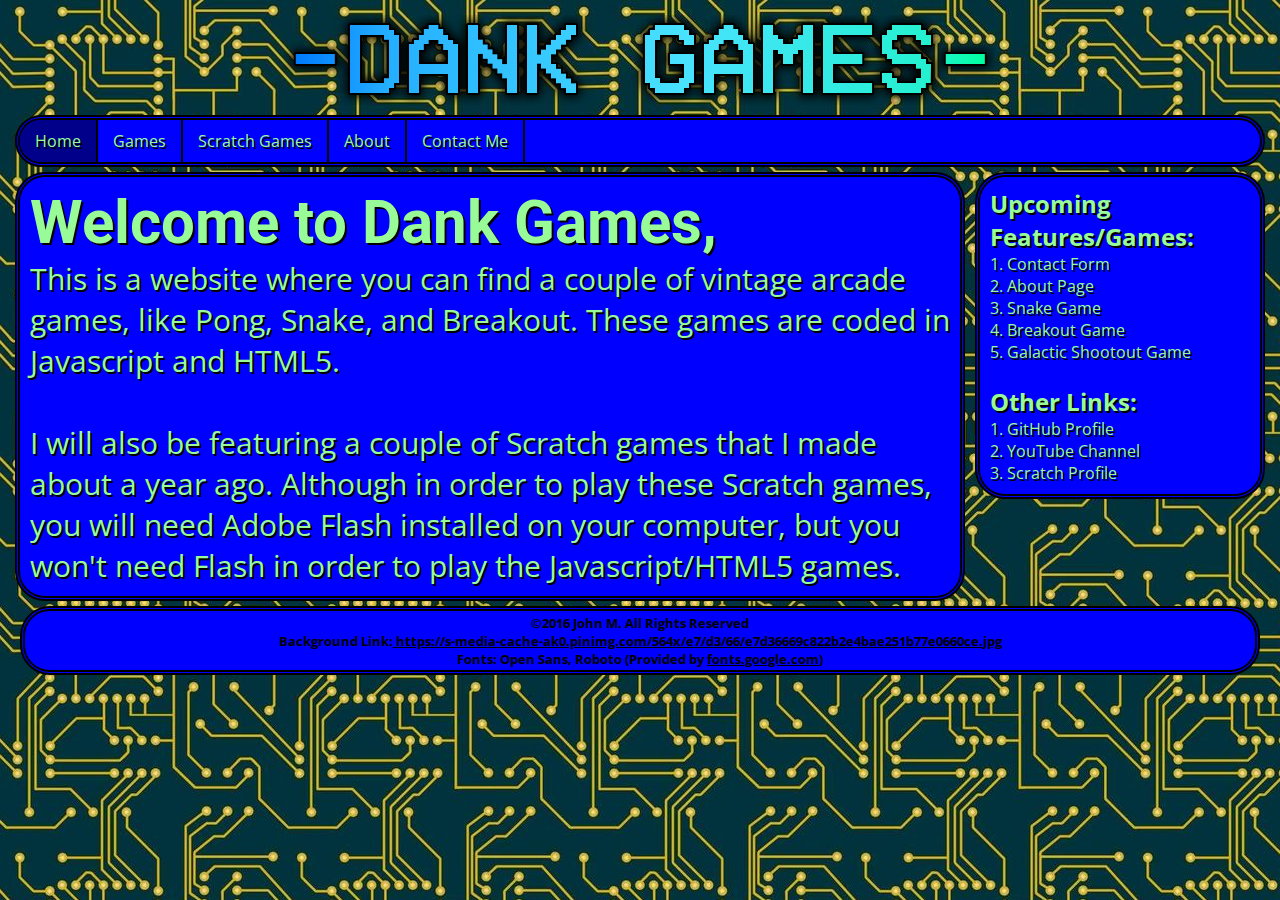
==== index.html @ d9bec010 "Fixed Footer Issue" ====
<!doctype html>
<html lang="en">
  <head>
    <meta charset="utf-8">
    
    <!--Meta Keywords for search engines-->
    <meta name="keywords" content="Games, HTML5 Games, Javascript Games, Scratch">
    <meta name="author" content="John Marcus Mabanta">
    <meta name="description" content="A collection of cloned, vintage games.">
      
    <!--Allows for some responsiveness (browser size)-->
    <meta name="viewport" content="width=device-width, initial-scale=1.0">
      
    <!-- Main CSS Stylesheet -->
    <link rel="stylesheet" type="text/css" href="main.css">
      
    <!-- Icon for the website (located by the title of the webpage) -->
    <link rel="shortcut icon" type="image/png" href="images/favicon.png">
      
    <!--Font from Google Fonts-->
    <link href="https://fonts.googleapis.com/css?family=Open+Sans|Roboto" rel="stylesheet">
    
    <title>Dank Games</title>
  </head>
<body>
      
    <div id="container">
	<!--Title Banner-->
    <header>
      <a href="index.html"><img src="images/logo.png" alt="Dank Games"></a>
    </header>

	<!--Navigation Bar-->
    <nav>
      <ul class="menu">
        <li><a href="#" class="active">Home</a></li>

        <!--Dropdown Menu-->
        <li class="dropdown">
          <a href="#" class="dropdown-button">Games</a>
          <div class="dropdown-content">
          	<ul>
            	<li class="droplink"><a href="#">Galactic Shootout</a></li>
            	<li class="droplink"><a href="#">Breakout</a></li>
            	<li class="droplink"><a href="#">Snake</a></li>
          	</ul>
          </div>
        </li>
          
         <li class="dropdown">
          <a href="#" class="dropdown-button">Scratch Games</a>
          <div class="dropdown-content">
          	<ul>
            	<li class="droplink"><a href="scratch-games/derpy-face.html">Derpy Face</a></li>
            	<li class="droplink"><a href="scratch-games/click-to-win.html">Click to Win!</a></li>
            	<li class="droplink"><a href="scratch-games/space-pong.html">Space Pong</a></li>
          	</ul>
          </div>
        </li>  
          
        <li><a href="#">About</a></li>
        <li><a href="#">Contact Me</a></li>
      </ul>
    </nav>

    <!--Sidebar-->
    <div id="sidebar">
        <h2>Upcoming Features/Games:</h2>
		<ul style="list-style-type: dot; list-style-position: inside;">
			<li>Contact Form</li>
			<li>About Page</li>
            <li>Snake Game</li>
            <li>Breakout Game</li>
            <li>Galactic Shootout Game</li>
		</ul>
        <br>
        <h2>Other Links:</h2>
        <ul style="list-style-type: dot; list-style-position: inside;">
            <li><a href="https://github.com/1337GamingElite" target="_blank" style="text-decoration: none; color: #98fb98;">GitHub Profile</a></li>
            <li><a href="https://www.youtube.com/channel/UC3kpHFzqvFxBsbo68NnSj3A" target="_blank" style="text-decoration: none; color: #98fb98;">YouTube Channel</a></li>
            <li><a href="https://scratch.mit.edu/users/1337GamingElite/" target="_blank" style="text-decoration: none; color: #98fb98;">Scratch Profile</a></li>
        </ul>
    </div>
	
    <!--Main Content-->
    <main>
        <h1>Welcome to Dank Games,</h1>
        <p>This is a website where you can find a couple of
        vintage arcade games, like Pong, Snake, and Breakout. These
        games are coded in Javascript and HTML5.</p>
        <br>
        <p>I will also be featuring a couple of Scratch games that I made about a year ago. Although in order to play these Scratch games, you will need Adobe Flash installed on your computer, but you won't need Flash in order to play the Javascript/HTML5 games.</p>
    </main>
    
    <!--Copyright-->
    <footer>
        <h6>©2016 John M. All Rights Reserved</h6>
        <h6>Background Link:<a href="https://s-media-cache-ak0.pinimg.com/564x/e7/d3/66/e7d36669c822b2e4bae251b77e0660ce.jpg" target="_blank"> https://s-media-cache-ak0.pinimg.com/564x/e7/d3/66/e7d36669c822b2e4bae251b77e0660ce.jpg</a></h6>
        <h6>Fonts: Open Sans, Roboto (Provided by <a href="https://fonts.google.com">fonts.google.com</a>)</h6>
    </footer>
    </div>
</body>
</html>
---- main.css ----
* {
	margin: 0;
	padding: 0;
}

/*font-family: 'Open Sans', sans-serif;
font-family: 'Roboto', sans-serif;*/

body {
    font-family: 'Open Sans', sans-serif;
	background-image: url(images/background.jpg);
    background-attachment: fixed;
}

h1 {
    font-family: 'Roboto', sans-serif;
}

#container {
    margin: 10px;
}

header {
	margin: 5px;
	padding: 5px;
}

header img {
    margin: auto;
    display: block;
    max-width: 100%;
    height: auto;
}

nav ul {
	list-style-type: none;
	overflow: hidden;
	margin: 5px;
	padding: 0;
	background-color: blue;
	border: 5px double black;
	text-shadow: 2px 2px black;
    border-radius: 30px;
}

nav li {
	float: left;
	border-right: 2px solid black;
}

nav a, .dropdown-button{
	text-decoration: none;
	color: #98fb98;
	display: block;
	text-align: center;
	padding: 10px 15px;
}

nav li a:hover, .dropdown:hover .dropdown-button {
	background-color: green;
	text-shadow: 2px 2px black;
	color: yellow;
}

nav li.dropdown {
	display: inline-block;
}

.dropdown-content {
	display: none;
	position: absolute;
	background-color: blue;
	min-width: 160px;
	box-shadow: 0px 8px 16px 0px rgba(0,0,0,0.2);
	border: 5px double black;
    border-radius: 30px;
}

.dropdown-content a {
	padding: 12px 16px;
	text-decoration: none;
	display: block;
	text-align: left;
}

.dropdown:hover .dropdown-content {
	display: block;
}

nav li.droplink {
    float: none;
    border-bottom: 2px solid black;
    border-right: 0px solid black;
}

nav li.droplink:last-child {
    border-bottom: 0px solid black;
}

.no-shadow {
    text-shadow: 0px 0px black;
}

.no-style {
    text-decoration: none;
}

main {
    border: 5px double black;
    margin-top: 5px;
	margin-left: 5px;
	margin-bottom: 5px;
	margin-right: 305px; 
    padding: 10px;
    background-color: blue;
    color: #98fb98;
    text-shadow: 2px 2px black;
    font-size: 30px;
    border-radius: 30px;
}

footer {
    text-align: center;
    color: black;
    background-color: blue;
    border: 5px double black;
    border-radius: 30px;
    margin: 10px;
    margin-top: 5px;
    padding: 2.5px;
    font-size: 20px;
}

footer a {
    text-decoration: underline;
    color: black;
}

.active {
	background-color: darkblue;
}

#sidebar {
    border: 5px double black;
    border-radius: 30px;
    margin: 5px;
	margin-top: 0px;
    padding: 10px;
    background-color: blue;
    color: #98fb98;
    text-shadow: 2px 2px black;
	float: right;
	width: 260px;
}

#instructions {
    margin: 10px;
	margin-top: 0px;
    padding: 10px;
    color: #98fb98;
    text-shadow: 2px 2px black;
	float: right;
    width: 500px;
    font-size: 20px;
}
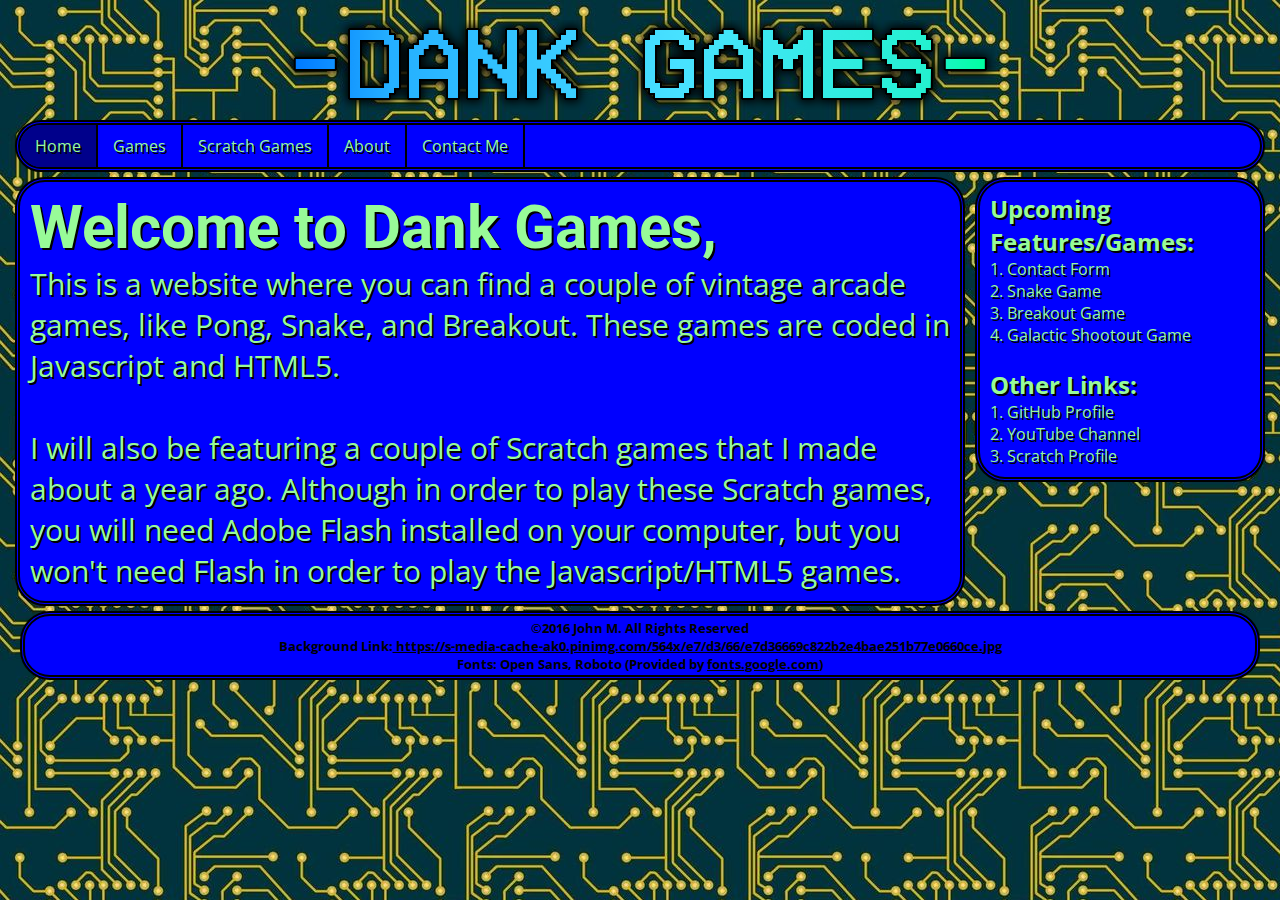
==== commit 72156646: "Added the About Page" ====
--- a/index.html
+++ b/index.html
@@ -58,7 +58,7 @@
           </div>
         </li>  
           
-        <li><a href="#">About</a></li>
+        <li><a href="about.html">About</a></li>
         <li><a href="#">Contact Me</a></li>
       </ul>
     </nav>
@@ -68,7 +68,6 @@
         <h2>Upcoming Features/Games:</h2>
 		<ul style="list-style-type: dot; list-style-position: inside;">
 			<li>Contact Form</li>
-			<li>About Page</li>
             <li>Snake Game</li>
             <li>Breakout Game</li>
             <li>Galactic Shootout Game</li>
--- a/main.css
+++ b/main.css
@@ -18,6 +18,7 @@
 
 #container {
     margin: 10px;
+    overflow: hidden;
 }
 
 header {
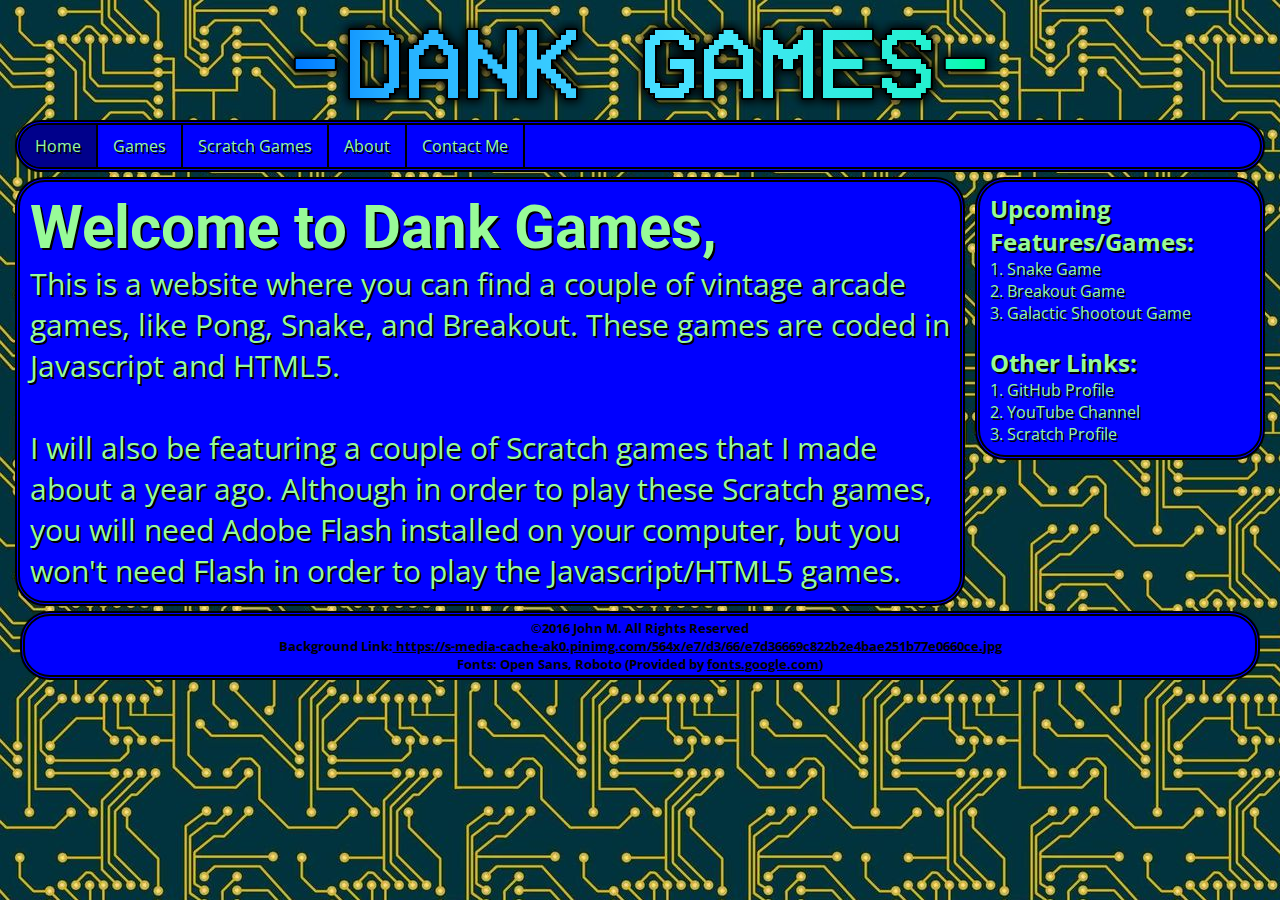
==== commit 3e9596b0: "Added the contact me page" ====
--- a/index.html
+++ b/index.html
@@ -42,7 +42,7 @@
           	<ul>
             	<li class="droplink"><a href="#">Galactic Shootout</a></li>
             	<li class="droplink"><a href="#">Breakout</a></li>
-            	<li class="droplink"><a href="#">Snake</a></li>
+            	<li class="droplink"><a href="javascript-games/snake.html">Snake</a></li>
           	</ul>
           </div>
         </li>
@@ -59,7 +59,7 @@
         </li>  
           
         <li><a href="about.html">About</a></li>
-        <li><a href="#">Contact Me</a></li>
+        <li><a href="contact.html">Contact Me</a></li>
       </ul>
     </nav>
 
@@ -67,7 +67,6 @@
     <div id="sidebar">
         <h2>Upcoming Features/Games:</h2>
 		<ul style="list-style-type: dot; list-style-position: inside;">
-			<li>Contact Form</li>
             <li>Snake Game</li>
             <li>Breakout Game</li>
             <li>Galactic Shootout Game</li>
--- a/main.css
+++ b/main.css
@@ -163,4 +163,9 @@
 	float: right;
     width: 500px;
     font-size: 20px;
-}+}
+
+#contact-form {
+    border: 5px solid black;
+    border-radius: 25px;
+}
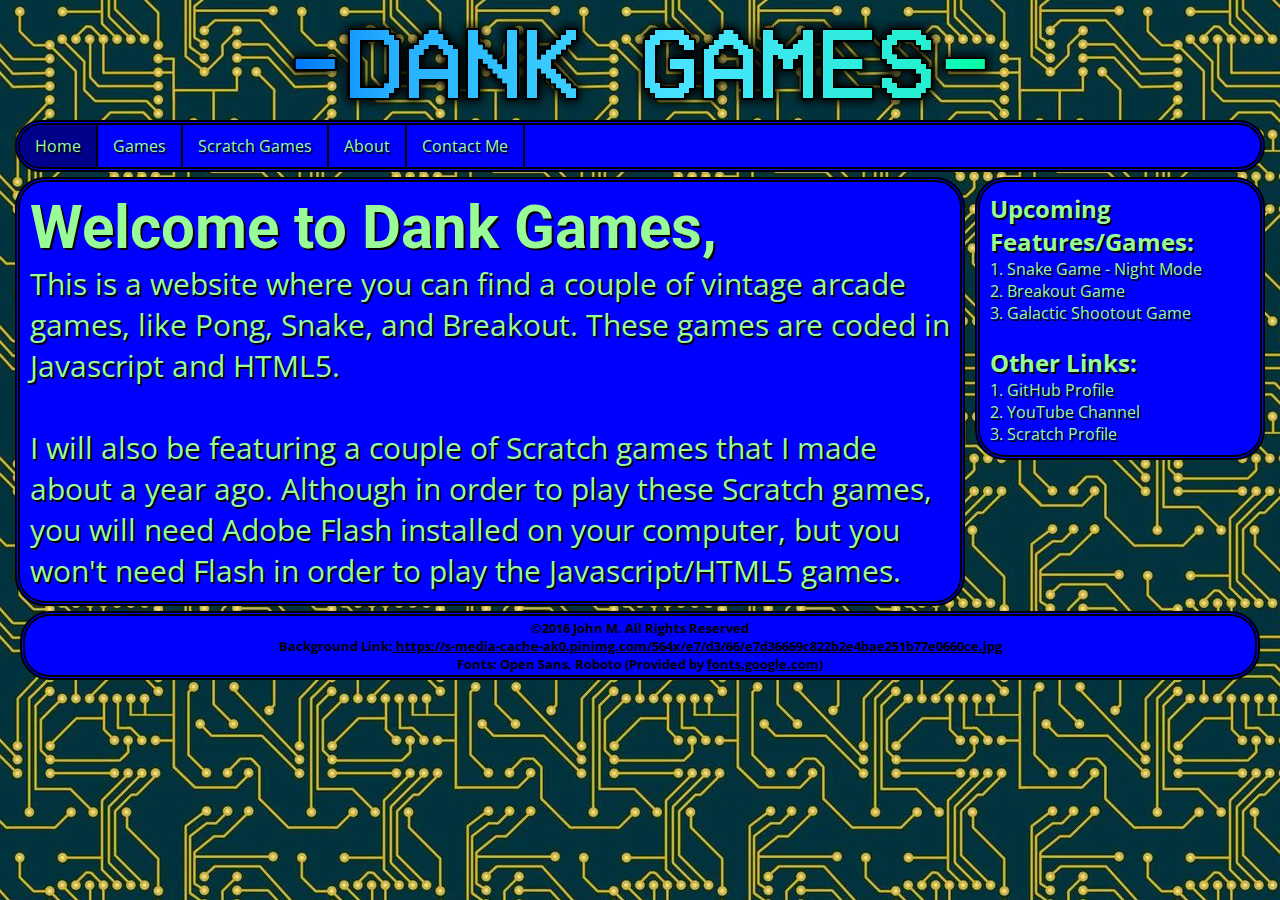
==== commit b41f0a8e: "Finished the Snake Game" ====
--- a/index.html
+++ b/index.html
@@ -67,7 +67,7 @@
     <div id="sidebar">
         <h2>Upcoming Features/Games:</h2>
 		<ul style="list-style-type: dot; list-style-position: inside;">
-            <li>Snake Game</li>
+            <li>Snake Game - Night Mode</li>
             <li>Breakout Game</li>
             <li>Galactic Shootout Game</li>
 		</ul>
--- a/main.css
+++ b/main.css
@@ -169,3 +169,8 @@
     border: 5px solid black;
     border-radius: 25px;
 }
+
+#gameCanvas {
+    border: 5px solid black;
+    box-shadow: 5px 5px 15px black;
+}
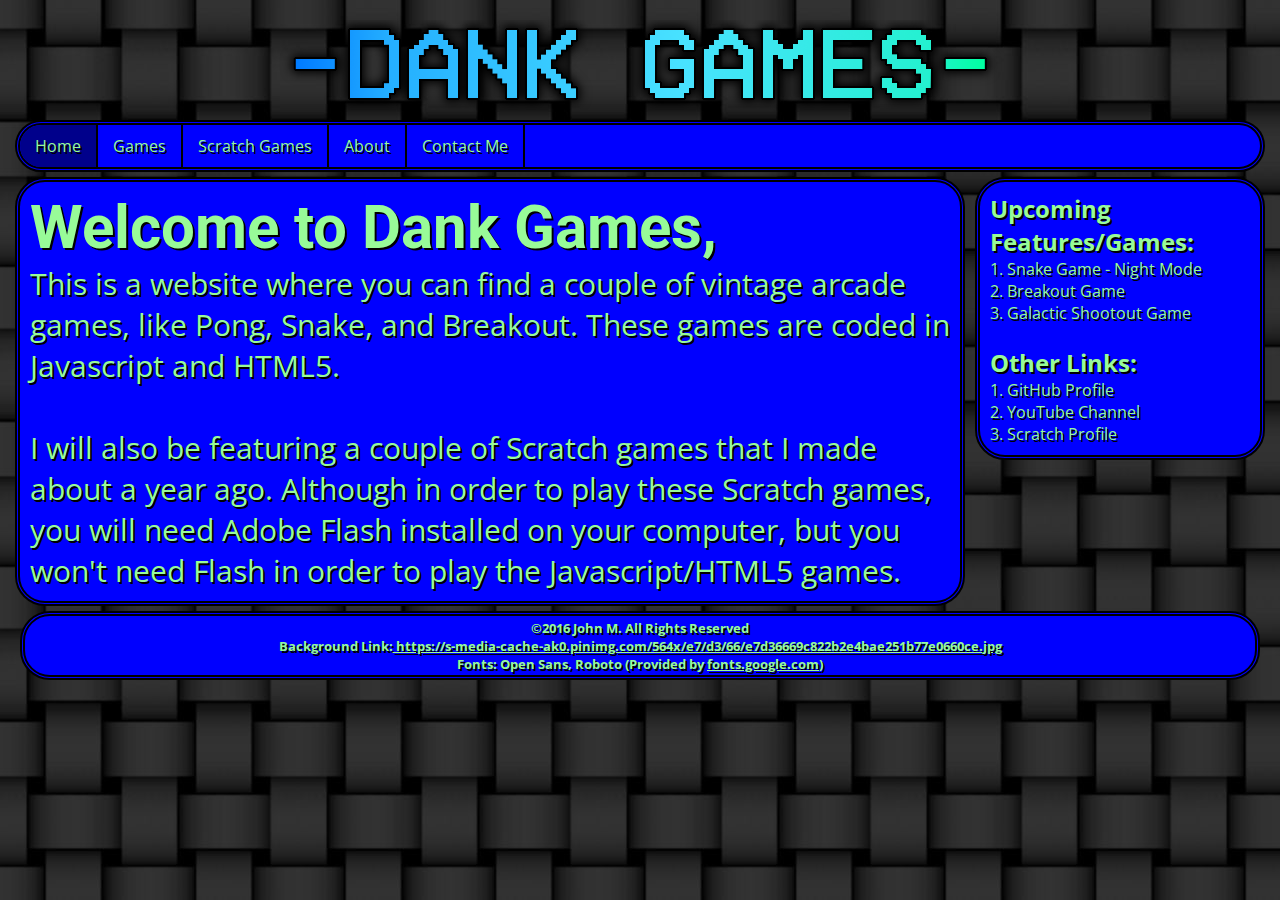
==== commit 3c2c1ef5: "Added Coming Soon Message + Edited About Page" ====
--- a/index.html
+++ b/index.html
@@ -40,8 +40,8 @@
           <a href="#" class="dropdown-button">Games</a>
           <div class="dropdown-content">
           	<ul>
-            	<li class="droplink"><a href="#">Galactic Shootout</a></li>
-            	<li class="droplink"><a href="#">Breakout</a></li>
+            	<li class="droplink"><a href="#" onclick="window.alert('Coming Soon!');">Galactic Shootout</a></li>
+            	<li class="droplink"><a href="#" onclick="window.alert('Coming Soon!');">Breakout</a></li>
             	<li class="droplink"><a href="javascript-games/snake.html">Snake</a></li>
           	</ul>
           </div>
--- a/main.css
+++ b/main.css
@@ -8,8 +8,10 @@
 
 body {
     font-family: 'Open Sans', sans-serif;
-	background-image: url(images/background.jpg);
+	background-image: url(images/bg2.jpg);
     background-attachment: fixed;
+    background-position: 0px 0px;
+    background-repeat: repeat;
 }
 
 h1 {
@@ -122,7 +124,7 @@
 
 footer {
     text-align: center;
-    color: black;
+    color: #98fb98;
     background-color: blue;
     border: 5px double black;
     border-radius: 30px;
@@ -130,11 +132,12 @@
     margin-top: 5px;
     padding: 2.5px;
     font-size: 20px;
+    text-shadow: 2px 2px black;
 }
 
 footer a {
     text-decoration: underline;
-    color: black;
+    color: #98fb98;
 }
 
 .active {
@@ -174,3 +177,19 @@
     border: 5px solid black;
     box-shadow: 5px 5px 15px black;
 }
+
+#yt-vids {
+    margin: auto;
+    padding: 5px;
+    font-size: 8px;
+}
+#yt-vids img {
+    border: 2px solid black;
+    box-shadow: 2px 2px 15px black;
+}
+
+table, th, td {
+    border: 5px solid black;
+    border-collapse: collapse;
+    padding: 5px;
+}
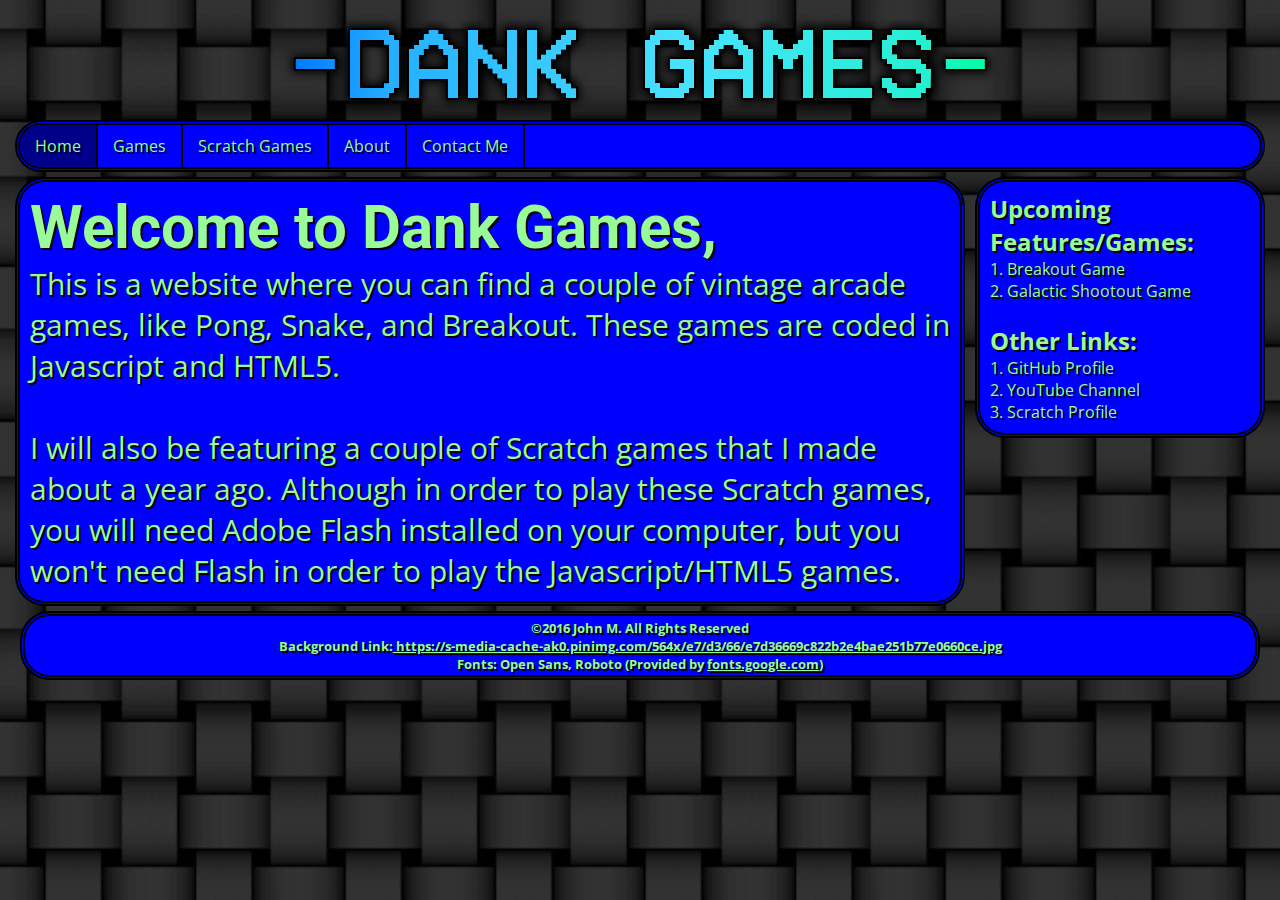
==== commit 8d30a6f8: "Completed the Night Mode for the Snake Game" ====
--- a/index.html
+++ b/index.html
@@ -67,7 +67,6 @@
     <div id="sidebar">
         <h2>Upcoming Features/Games:</h2>
 		<ul style="list-style-type: dot; list-style-position: inside;">
-            <li>Snake Game - Night Mode</li>
             <li>Breakout Game</li>
             <li>Galactic Shootout Game</li>
 		</ul>
--- a/main.css
+++ b/main.css
@@ -181,7 +181,7 @@
 #yt-vids {
     margin: auto;
     padding: 5px;
-    font-size: 8px;
+    font-size: 10px;
 }
 #yt-vids img {
     border: 2px solid black;
@@ -192,4 +192,63 @@
     border: 5px solid black;
     border-collapse: collapse;
     padding: 5px;
-}
+    width: 50%;
+    box-shadow: 2px 2px 15px black;
+}
+
+.popupBoxWrapper{
+    width: 800px;
+    margin: 50px auto;
+    text-align: center;
+}
+
+.popupBoxContent{
+    background-color: blue;
+    padding: 15px;
+    border-radius: 15px;
+    border: 5px solid black;
+    box-shadow: 2px 2px 15px black;
+    color: #98fb98;
+    text-shadow: 2px 2px black;
+}
+
+.popupBoxContent a {
+    color: #98fb98;
+}
+
+.popupBox {
+    top: 0;
+    left: 0;
+    position: fixed;
+    width: 100%;
+    height: 120%;
+    background-color: rgba(0,0,0,0.7);
+    display: none;
+}
+
+.video {
+    border: 5px solid black;
+}
+
+.gameButton {
+    font-size: 25px;
+    margin: 5px;
+    padding: 5px;
+    font-family: 'Open Sans', sans-serif;
+    background-color: chartreuse;
+    border-radius: 25px;
+    border: 5px solid black;
+    box-shadow: 2px 2px 15px black;
+}
+
+#nightMode {
+    font-size: 25px;
+    margin: 5px;
+    padding: 5px;
+    font-family: 'Open Sans', sans-serif;
+    background-color: white;
+    color: black;
+    border-radius: 25px;
+    border: 5px solid black;
+    box-shadow: 2px 2px 15px black;
+}
